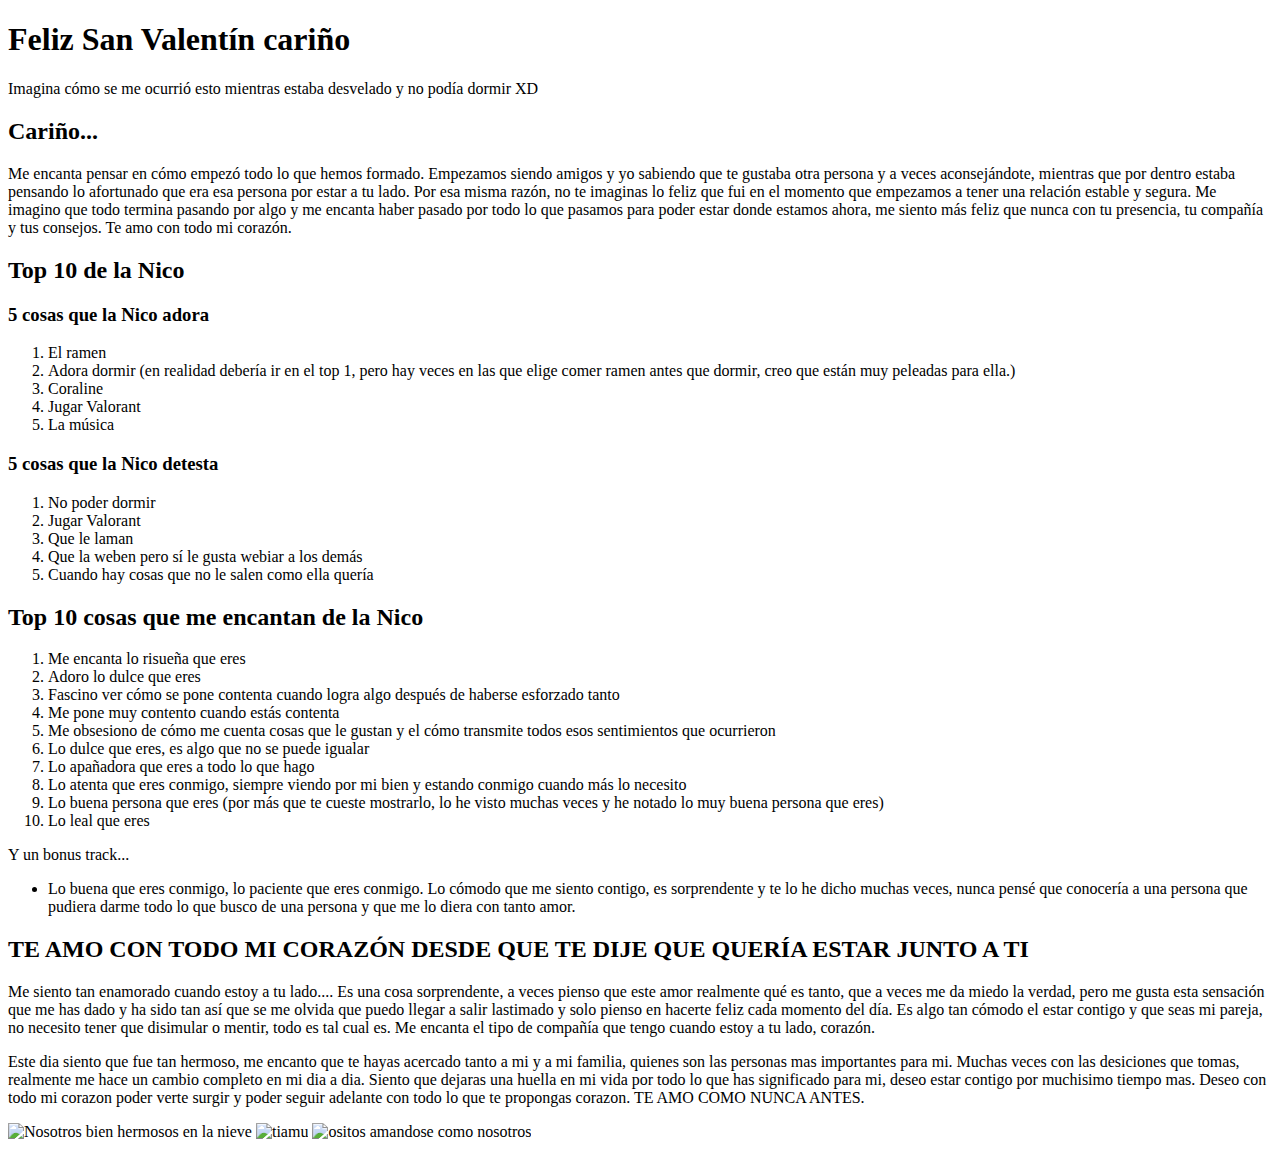
==== Pagina_nico_Desarrollo/index.HTML @ d62869a7 "commit_finish" ====
<!DOCTYPE html>
<html lang="es">

<head>
    <meta charset="UTF-8">
    <meta name="viewport" content="width=device-width, initial-scale=1.0">
    <title>Página de prueba</title>
    <link rel="stylesheet" href="ola.css">
</head>

<body>
    <div class="cuerpo">
        <div id="Introducción">
            <main>
                <h1>Feliz San Valentín cariño</h1>
                <p>Imagina cómo se me ocurrió esto mientras estaba desvelado y no podía dormir XD</p>
                <section>
                    <h2>Cariño...</h2>
                    <p>Me encanta pensar en cómo empezó todo lo que hemos formado. Empezamos siendo amigos y yo sabiendo que
                        te gustaba otra persona y a veces aconsejándote, mientras que por dentro estaba pensando lo
                        afortunado que era esa persona por estar a tu lado. Por esa misma razón, no te imaginas lo feliz que
                        fui en el momento que empezamos a tener una relación estable y segura.
                        Me imagino que todo termina pasando por algo y me encanta haber pasado por todo lo que pasamos para
                        poder estar donde estamos ahora, me siento más feliz que nunca con tu presencia, tu compañía y tus
                        consejos. Te amo con todo mi corazón.</p>
                </section>
            </main>
        </div>
        <div id="TopNico">
            <main>
                <h2>Top 10 de la Nico</h2>
                <section>
                    <h3>5 cosas que la Nico adora</h3>
                    <ol>
                        <li>El ramen</li>
                        <li>Adora dormir (en realidad debería ir en el top 1, pero hay veces en las que elige comer ramen
                            antes que dormir, creo que están muy peleadas para ella.)</li>
                        <li>Coraline</li>
                        <li>Jugar Valorant</li>
                        <li>La música</li>
                    </ol>
                    <h3>5 cosas que la Nico detesta</h3>
                    <ol>
                        <li>No poder dormir</li>
                        <li>Jugar Valorant</li>
                        <li>Que le laman</li>
                        <li>Que la weben pero sí le gusta webiar a los demás</li>
                        <li>Cuando hay cosas que no le salen como ella quería</li>
                    </ol>
                </section>
            </main>
        </div>
        <div id="Top 10 yo">
            <main>
                <h2>Top 10 cosas que me encantan de la Nico</h2>
                <ol>
                    <li>Me encanta lo risueña que eres</li>
                    <li>Adoro lo dulce que eres</li>
                    <li>Fascino ver cómo se pone contenta cuando logra algo después de haberse esforzado tanto</li>
                    <li>Me pone muy contento cuando estás contenta</li>
                    <li>Me obsesiono de cómo me cuenta cosas que le gustan y el cómo transmite todos esos sentimientos que
                        ocurrieron</li>
                    <li>Lo dulce que eres, es algo que no se puede igualar</li>
                    <li>Lo apañadora que eres a todo lo que hago</li>
                    <li>Lo atenta que eres conmigo, siempre viendo por mi bien y estando conmigo cuando más lo necesito</li>
                    <li>Lo buena persona que eres (por más que te cueste mostrarlo, lo he visto muchas veces y he notado lo
                        muy buena persona que eres)</li>
                    <li>Lo leal que eres</li>
                </ol>
                <p>Y un bonus track...</p>
                <ul>
                    <li>Lo buena que eres conmigo, lo paciente que eres conmigo. Lo cómodo que me siento contigo, es
                    sorprendente y te lo he dicho muchas veces, nunca pensé que conocería a una persona que pudiera
                    darme todo lo que busco de una persona y que me lo diera con tanto amor.</li>
                </ul>
                <h2>TE AMO CON TODO MI CORAZÓN DESDE QUE TE DIJE QUE QUERÍA ESTAR JUNTO A TI</h2>
            </main>
        </div>
        <div id="mensajito">
            <p>Me siento tan enamorado cuando estoy a tu lado.... Es una cosa sorprendente, a veces pienso que este amor
                realmente qué es tanto, que a veces me da miedo la verdad, pero me gusta esta sensación que me has dado y ha
                sido tan así que se me olvida que puedo llegar a salir lastimado y solo pienso en hacerte feliz cada momento
                del día.
                Es algo tan cómodo el estar contigo y que seas mi pareja, no necesito tener que disimular o mentir, todo es
                tal cual es. Me encanta el tipo de compañía que tengo cuando estoy a tu lado, corazón.</p>
        </div>
        <section>
            <p>Este dia siento que fue tan hermoso, me encanto que te hayas acercado tanto a mi y a mi familia, quienes son
                las personas mas importantes para mi. Muchas veces con las desiciones que tomas, realmente me hace un cambio
                completo en mi dia a dia. Siento que dejaras una huella en mi vida por todo lo que has significado para mi,
                deseo estar contigo por muchisimo tiempo mas. Deseo con todo mi corazon poder verte surgir y poder seguir
                adelante con todo lo que te propongas corazon. TE AMO COMO NUNCA ANTES. </p>

                <img src="d:\Imagenes con nico\imagen_nieve.jpg" alt="Nosotros bien hermosos en la nieve" >
                <img src="https://cdn6.aptoide.com/imgs/a/9/a/a9aac05ebc57181eae6f227a4c7b02a8_icon.png" alt="tiamu" width="250">
                <img src="https://media1.tenor.com/m/bhTBZerl8_MAAAAC/te-quiero-ti-amo.gif" alt="ositos amandose como nosotros" width="300px">

        </section>
    </div>
</body>

</html>
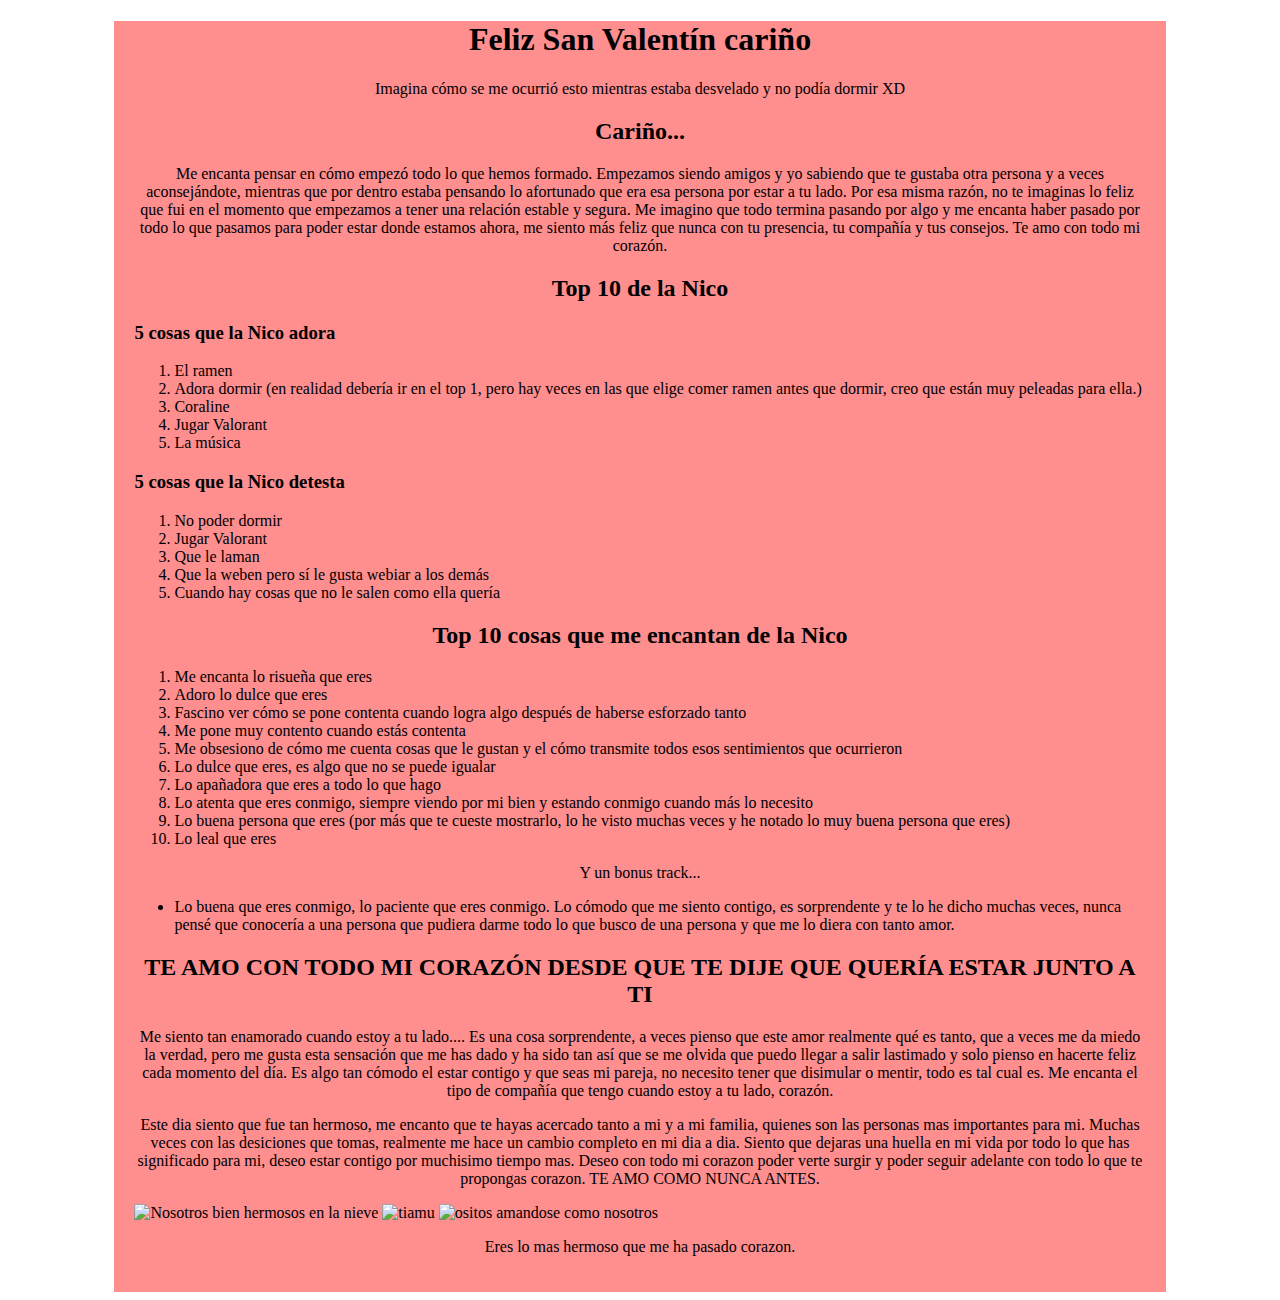
==== commit 5a0a0290: "Update index.HTML" ====
--- a/Pagina_nico_Desarrollo/index.HTML
+++ b/Pagina_nico_Desarrollo/index.HTML
@@ -5,7 +5,7 @@
     <meta charset="UTF-8">
     <meta name="viewport" content="width=device-width, initial-scale=1.0">
     <title>Página de prueba</title>
-    <link rel="stylesheet" href="ola.css">
+    <link rel="stylesheet" href="style.css">
 </head>
 
 <body>
@@ -94,7 +94,8 @@
                 <img src="d:\Imagenes con nico\imagen_nieve.jpg" alt="Nosotros bien hermosos en la nieve" >
                 <img src="https://cdn6.aptoide.com/imgs/a/9/a/a9aac05ebc57181eae6f227a4c7b02a8_icon.png" alt="tiamu" width="250">
                 <img src="https://media1.tenor.com/m/bhTBZerl8_MAAAAC/te-quiero-ti-amo.gif" alt="ositos amandose como nosotros" width="300px">
-
+            
+                <p> Eres lo mas hermoso que me ha pasado corazon. 
         </section>
     </div>
 </body>
--- a/Pagina_nico_Desarrollo/style.css
+++ b/Pagina_nico_Desarrollo/style.css
@@ -0,0 +1,18 @@
+body {
+background-image: url(https://encrypted-tbn0.gstatic.com/images?q=tbn:ANd9GcSNwPDAW-9-3ZqcqKRSxDFPuj1BPR24udl0Yg);
+}
+
+h1, h2, p {
+    text-align: center;
+}
+
+.cuerpo {
+    width: 80%;
+    background-color:#ff8e8f ;
+    margin-left: auto;
+    margin-right: auto;
+    padding-left: 20px;
+    padding-right: 20px;
+    padding-bottom: 20px;
+}
+
